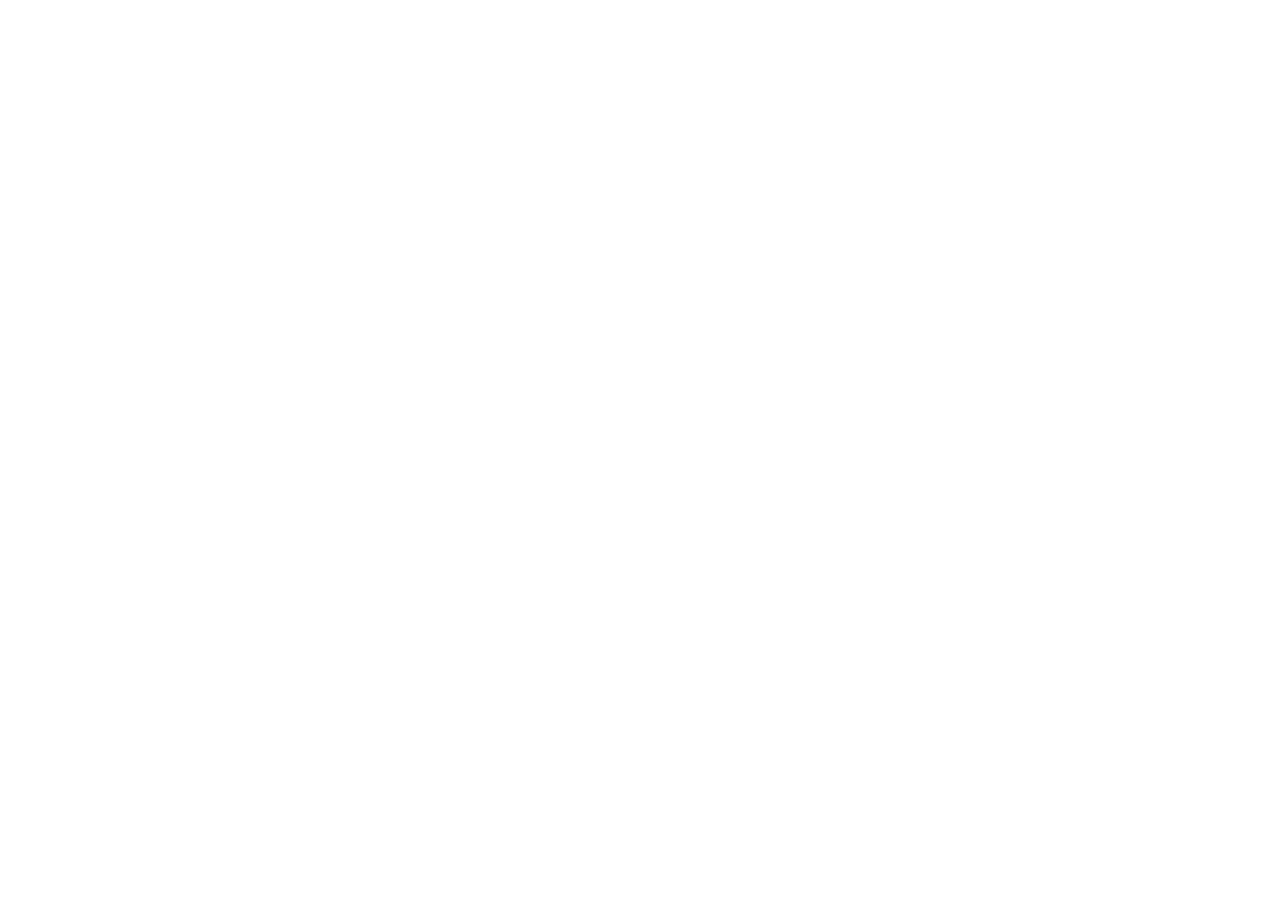
==== index.html @ 45658bd8 "add index.html" ====
<!DOCTYPE html>
<html lang="en">
<head>
    <meta charset="UTF-8">
    <meta http-equiv="X-UA-Compatible" content="IE=edge">
    <meta name="viewport" content="width=device-width, initial-scale=1.0">
    <title>Document</title>
</head>
<body>
    
</body>
</html>
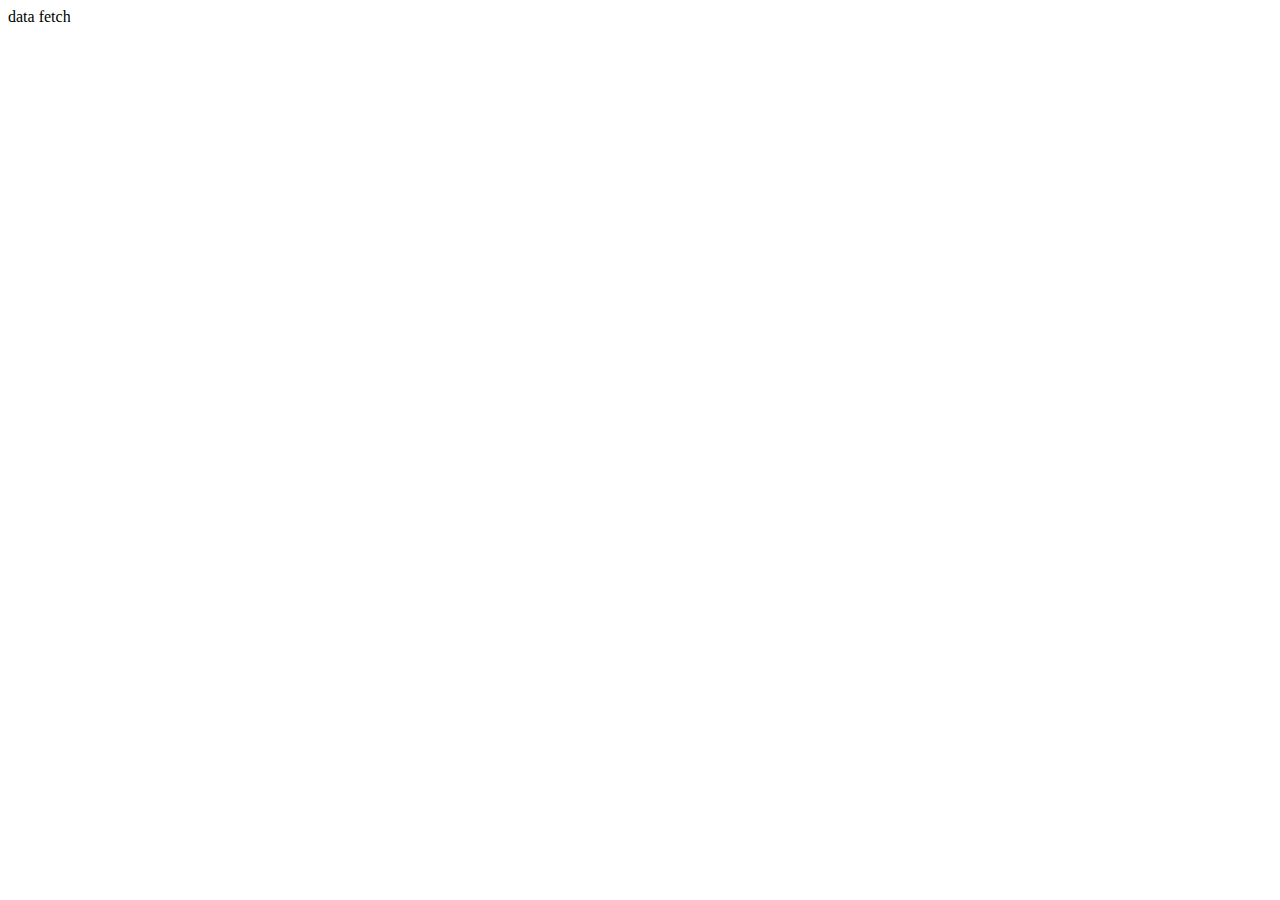
==== commit 62b87e49: "confirm fetch" ====
--- a/index.html
+++ b/index.html
@@ -7,6 +7,6 @@
     <title>Document</title>
 </head>
 <body>
-    
+    data fetch
 </body>
-</html>+</html>
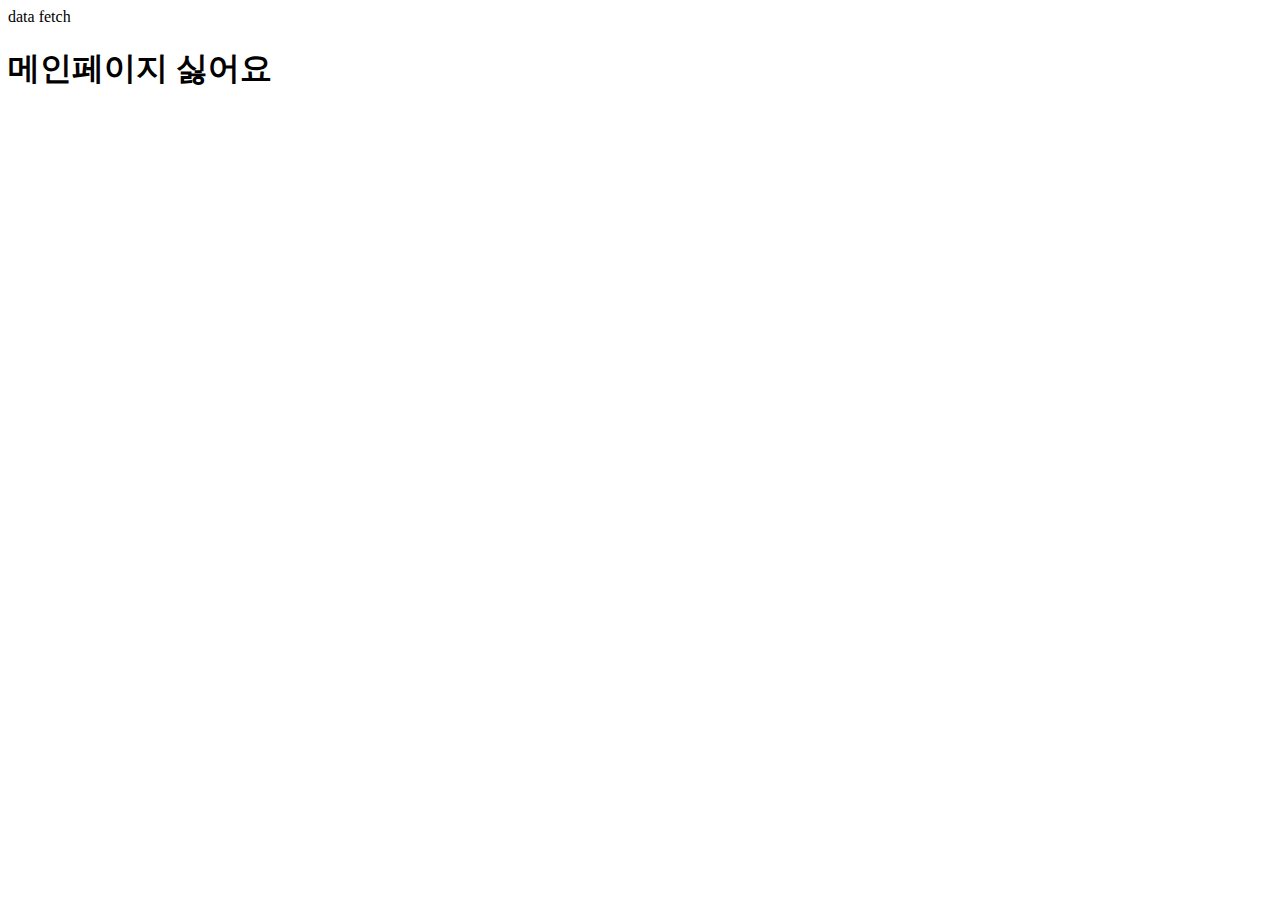
==== commit a5c6c3c6: "index.html Bad" ====
--- a/index.html
+++ b/index.html
@@ -8,5 +8,6 @@
 </head>
 <body>
     data fetch
+    <h1>메인페이지 싫어요</h1>
 </body>
 </html>
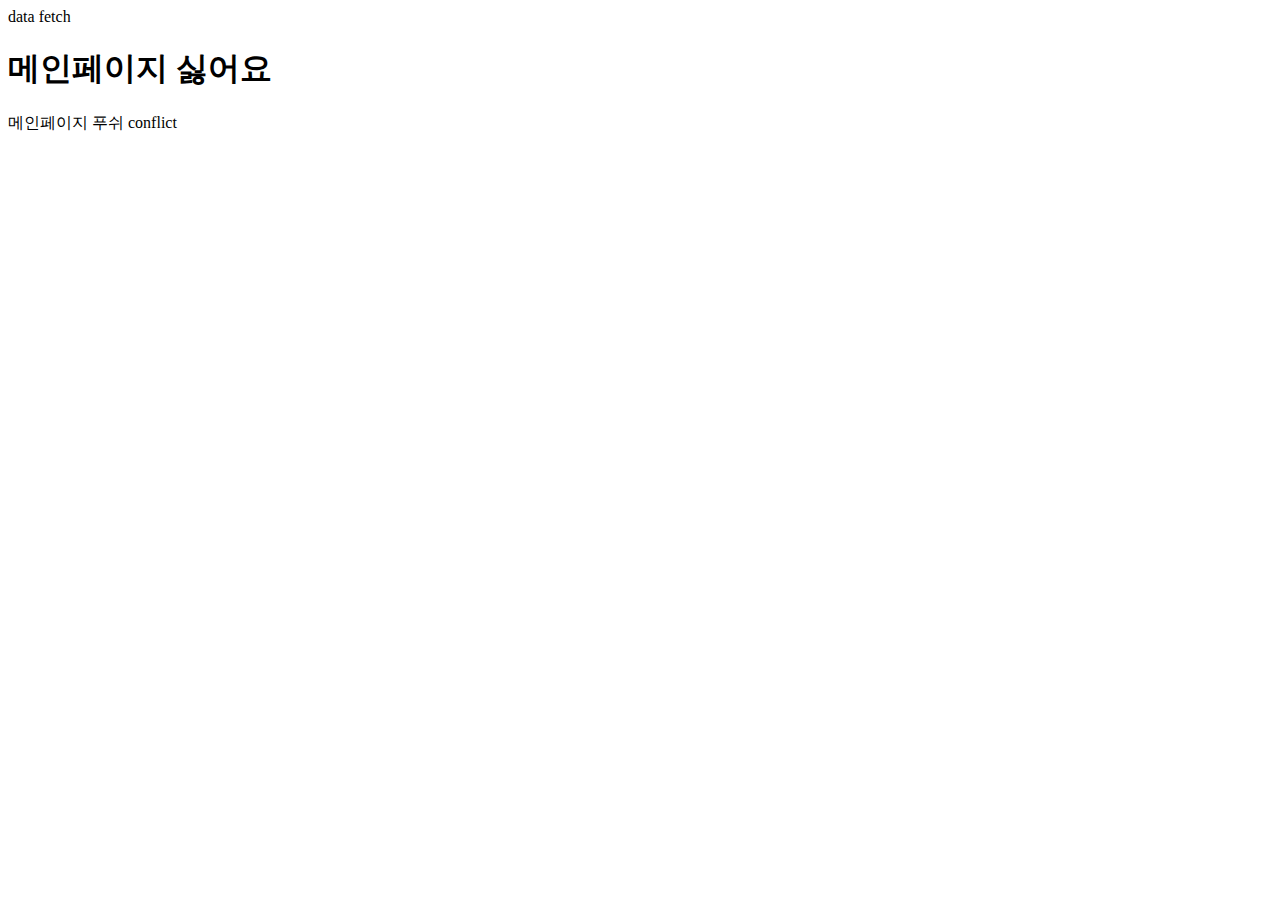
==== commit 36399308: "Update index.html" ====
--- a/index.html
+++ b/index.html
@@ -9,5 +9,6 @@
 <body>
     data fetch
     <h1>메인페이지 싫어요</h1>
+    메인페이지 푸쉬 conflict
 </body>
 </html>
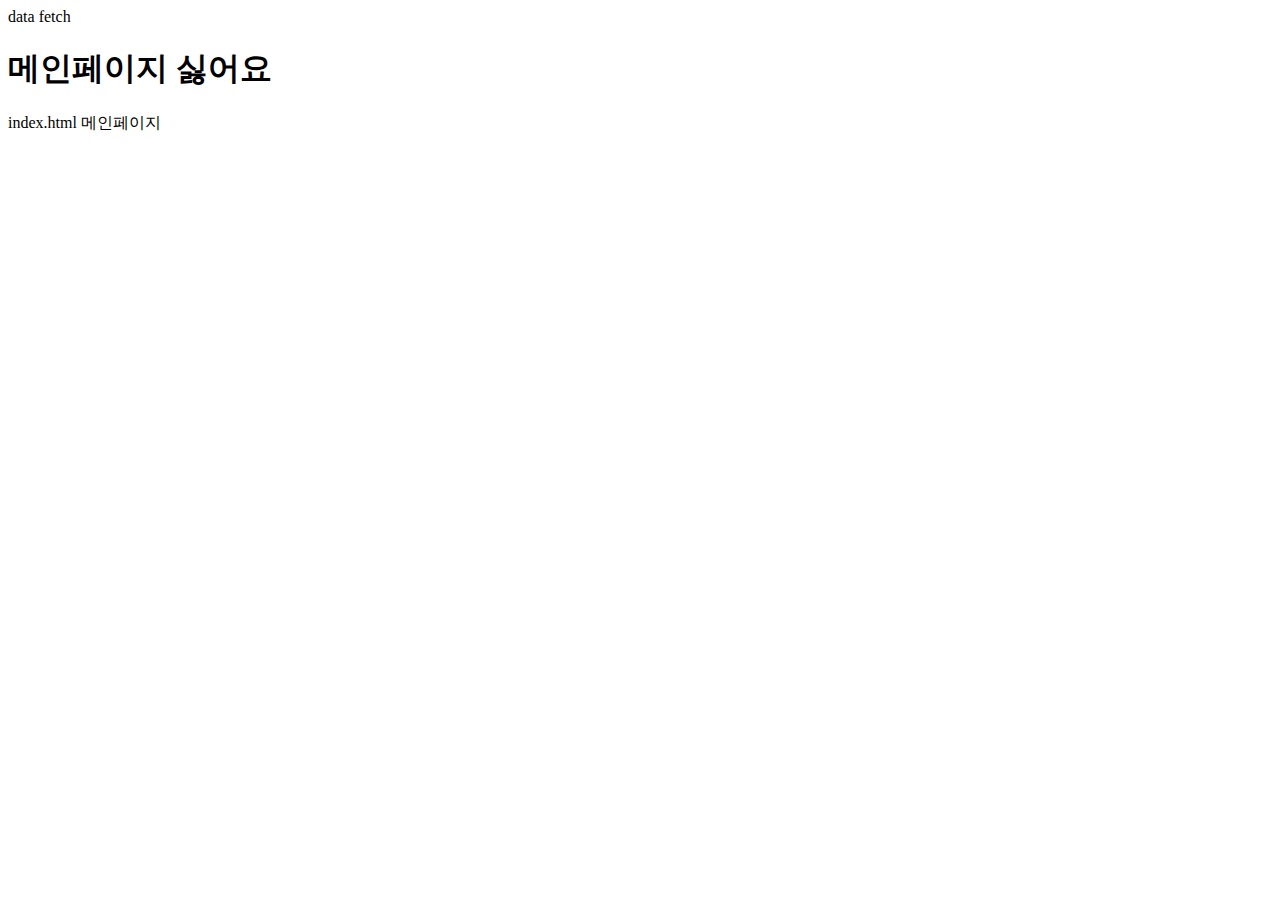
==== commit 6da4e6f7: "again modify index.xml" ====
--- a/index.html
+++ b/index.html
@@ -9,6 +9,6 @@
 <body>
     data fetch
     <h1>메인페이지 싫어요</h1>
-    메인페이지 푸쉬 conflict
+    index.html 메인페이지 
 </body>
 </html>
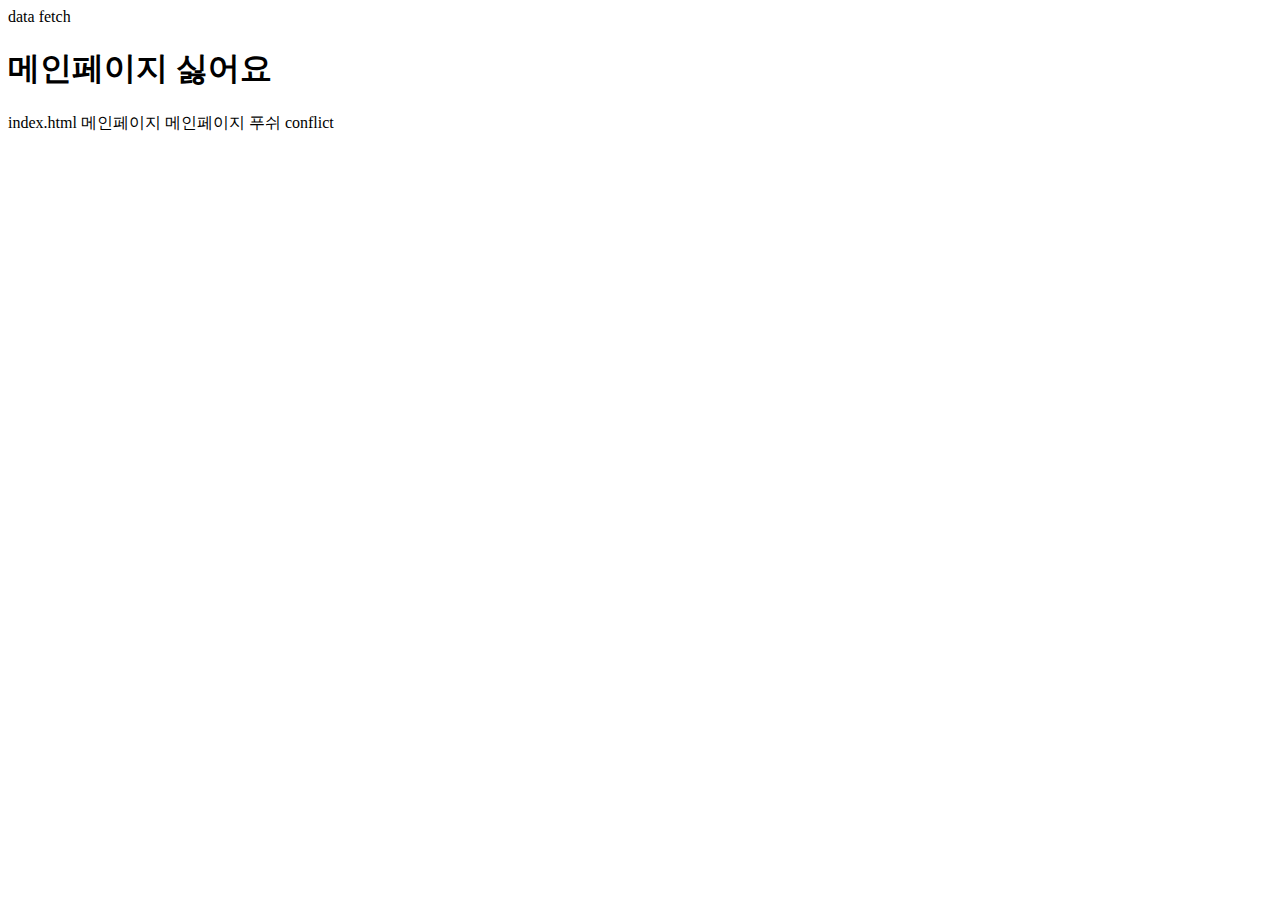
==== commit fcfe1e16: "modify conflict from index.html" ====
--- a/index.html
+++ b/index.html
@@ -10,5 +10,6 @@
     data fetch
     <h1>메인페이지 싫어요</h1>
     index.html 메인페이지 
+    메인페이지 푸쉬 conflict
 </body>
 </html>
